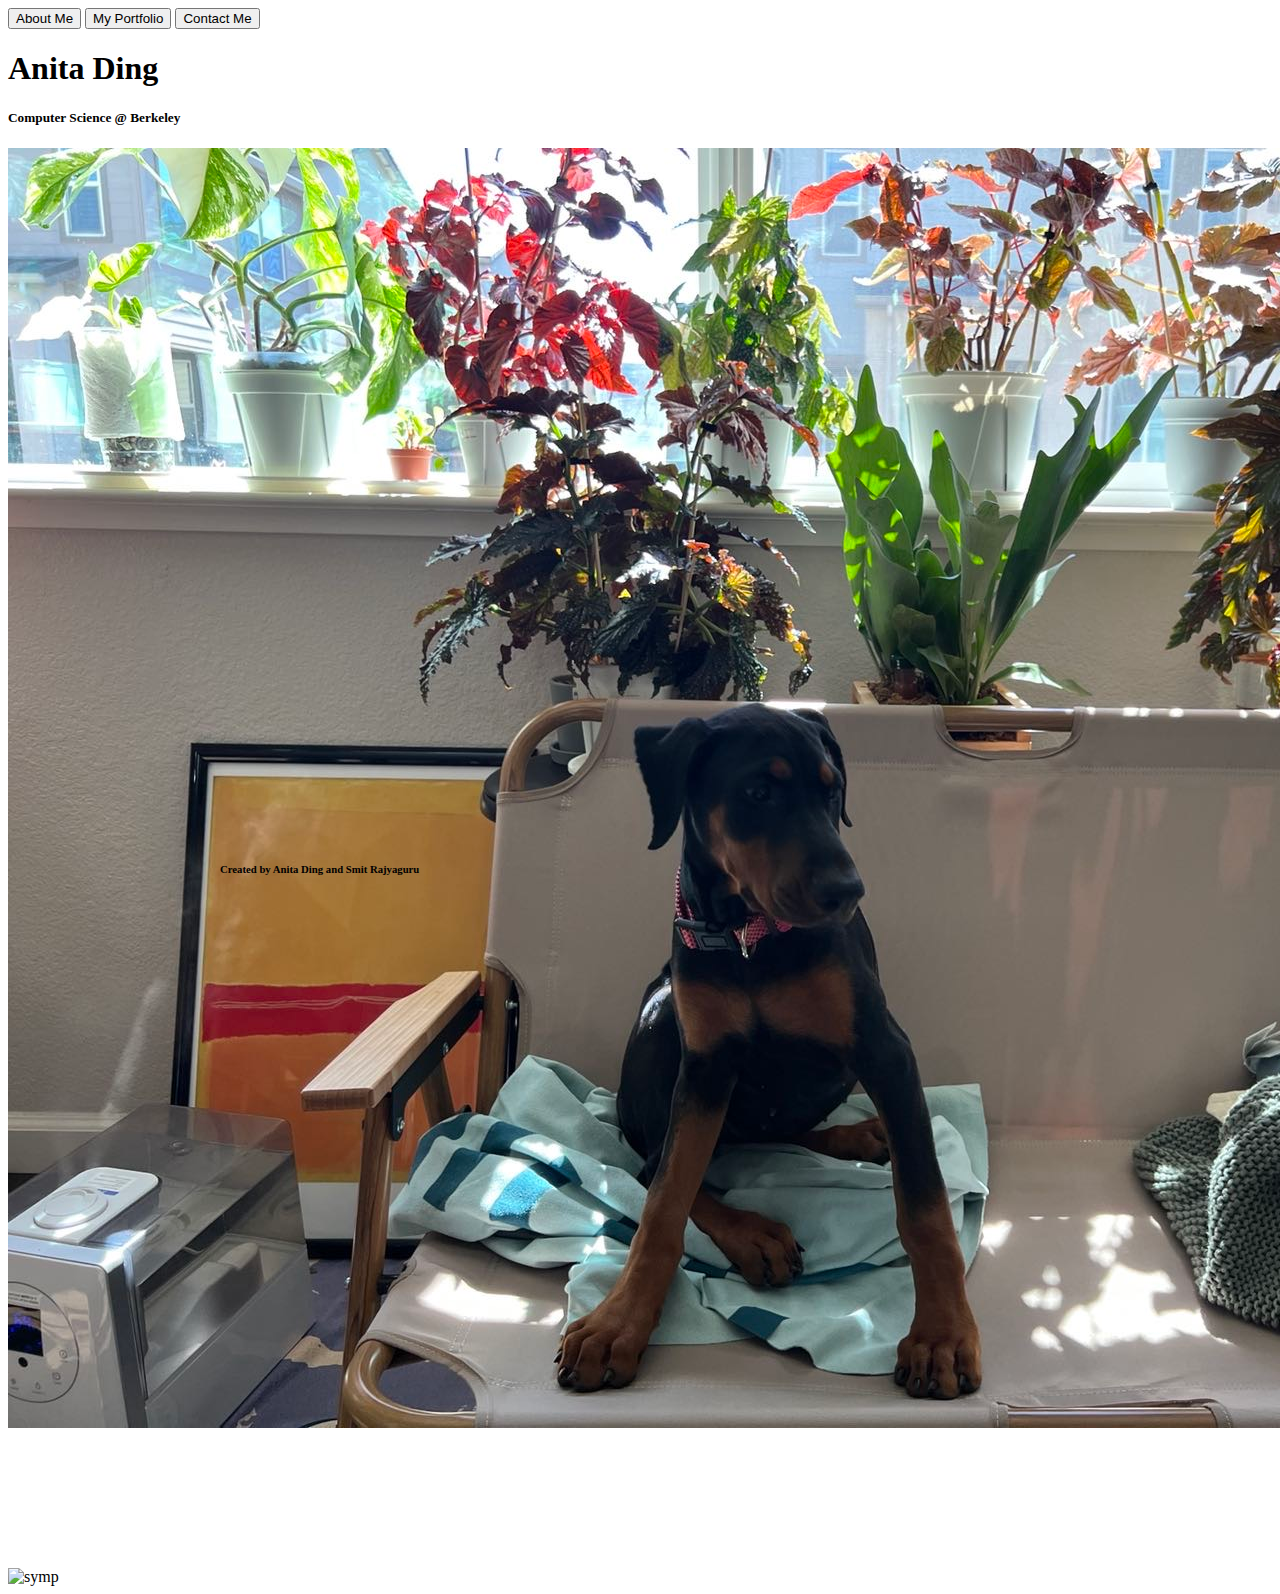
==== index.html @ deddcfd5 "Not adding audio this time" ====
<!DOCTYPE html>
<html lang="en">
    <head>
        <!-- This is the default header. -->
        <meta charset="utf-8">
        <meta http-equiv="X-UA-Compatible" content="IE=edge">
		<meta name="viewport" content="width=device-width, initial-scale=1">

        <!-- This is for iframe so that I can embed a YouTube video on my website. -->
        <link rel="stylesheet" href="https://cdnjs.cloudflare.com/ajax/libs/font-awesome/5.15.1/css/all.min.css" integrity="sha512-+4zCK9k+qNFUR5X+cKL9EIR+ZOhtIloNl9GIKS57V1MyNsYpYcUrUeQc9vNfzsWfV28IaLL3i96P9sdNyeRssA==" crossorigin="anonymous" />
        
        <!-- These are the required "title", "author", CSS, and a brief description. -->
        <title>Anita Ding Personal Website</title>
        <meta name="author" content="Anita Ding">
        <meta name="description" content="Personal Website">
        <link href="frontpage.css" rel="stylesheet">
    </head>
    <body>

        <!-- Here, I used the Window function right after calling the open new tab function.
        The purpose of this is to satisfy my design. Since I do not know how to create a pop
        up window, I decided to make the window go to a new link and close the current tab.
        So the effect should look like when I click About Me, instead of opening a new tab,
        the current tab would change to the corresponding address. And when I click "back",
        I go "back" to the home page without switching tabs. -->
        <div class="navbar elements">
            <button class="nav-item" onclick="openAbout() & window.close();">About Me</button>
            <button class="nav-item" onclick="openPortfolio() & window.close();">My Portfolio</button>
            <button class="nav-item" onclick="openContact() & window.close();">Contact Me</button>
        </div>

        <!-- Here I used h1, h5, and in other places, I've used h2, h3, h4, h6. You just have
        to find them, there're here somewhere. -->
        <div>
            <h1>Anita Ding</h1>
            <h5>Computer Science @ Berkeley</h5>
        </div>

        <!-- These are the pictures of my brother's dog, me, and my CS 61B project showcase.
        It was quite difficult figuring out the grid and flex boxes so I hard coded some locations
        to save the time of figuring out the actual code. -->
        <div>
            <img class="box" id="box-one" src='Manta.JPG' alt='symp'>
            <img class="box" id="box-two" src='https://ca.slack-edge.com/T66ATDRU6-U02V691ANM9-6623ee203f6a-512' alt='symp'>
            <iframe autoplay loop class="box" id="box-three" src="https://www.youtube.com/embed/mJVPU7MnZiI" frameborder="0"></iframe>
            <h6 style="position: absolute; bottom: 0px; left: 220px;">Created by Anita Ding and Smit Rajyaguru</h6>
        </div>

    </body>

    <!-- Here is the JavaScript file. I put it at the end because it's where it should be. -->
    <script src="script.js"></script>
</html>
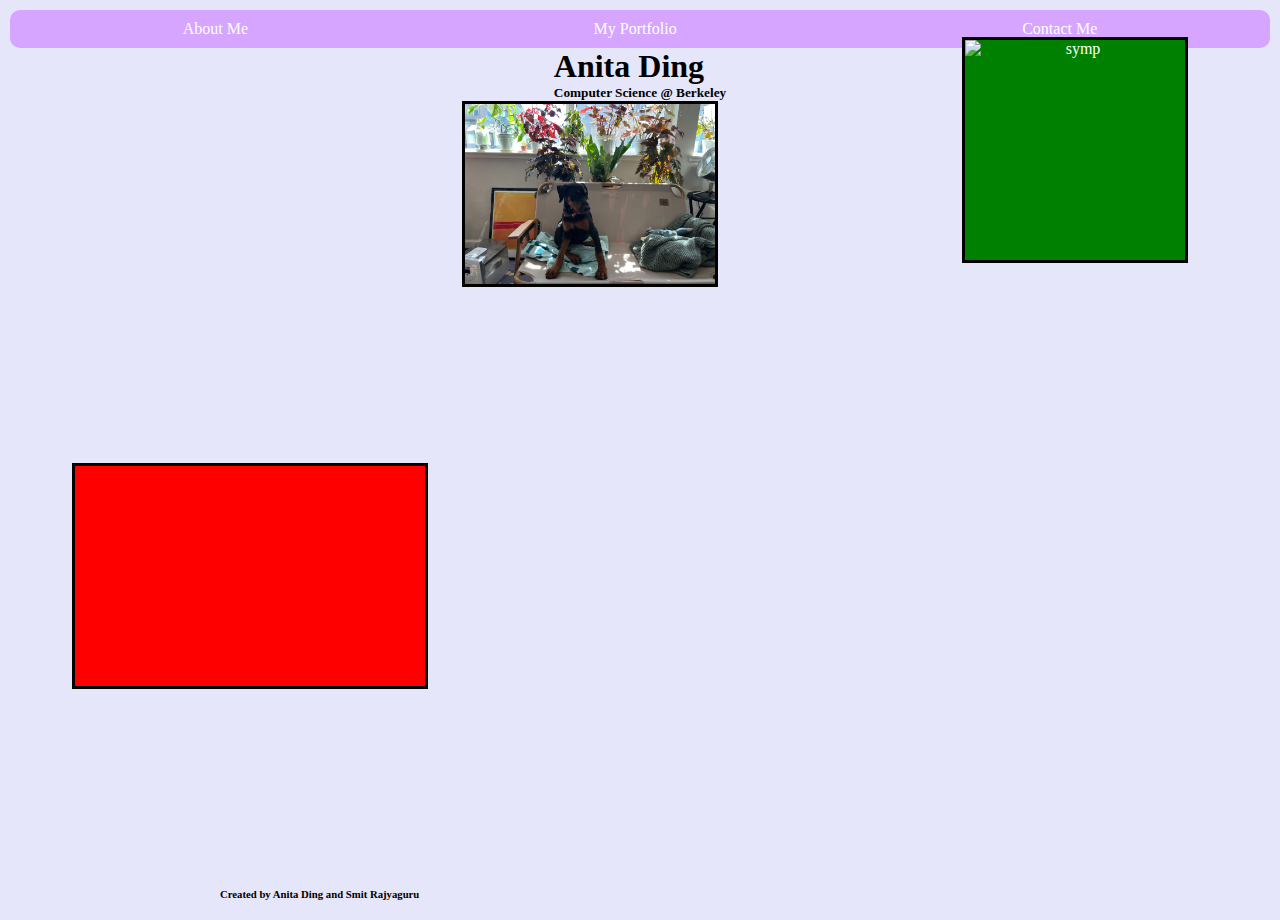
==== commit 56aea265: "Fixing css file name change" ====
--- a/index.html
+++ b/index.html
@@ -13,7 +13,7 @@
         <title>Anita Ding Personal Website</title>
         <meta name="author" content="Anita Ding">
         <meta name="description" content="Personal Website">
-        <link href="frontpage.css" rel="stylesheet">
+        <link href="styles.css" rel="stylesheet">
     </head>
     <body>
 
--- a/styles.css
+++ b/styles.css
@@ -0,0 +1,246 @@
+/* I used * selector in CSS. All margines default to 0. */
+* {
+    margin: 0px;
+}
+
+body {
+    height: 100vh;
+    background-color: #E6E6FA;
+    flex-direction: column;
+    display: flex;
+    align-items: center;
+    font-family: cursive;
+    padding: 10px;
+}
+
+button {
+    padding: 0;
+    border: none;
+    background: none;
+    font-family: cursive;
+    font-size: medium;
+}
+
+/* This is the hover pseudoselector. */
+button:hover {
+    color: blueviolet;
+}
+
+.elements {
+    position: relative;
+}
+
+/* These are id selectors. They are different boxes on the homepage to locate the images.*/
+#box-one {
+    height: 180px;
+    width: 250px;
+    position: relative;
+    background-color: blue;
+    animation-name: movearound;
+    animation-duration: 30s;
+    animation-iteration-count: infinite;
+}
+
+@keyframes movearound {
+    0%   {background-color:red; left:0px; top:0px;}
+    25%  {background-color:yellow; left:300px; top:0px;}
+    50%  {background-color:blue; left:300px; top:300px;}
+    75%  {background-color:green; left:0px; top:300px;}
+    100% {background-color:red; left:0px; top:0px;}
+}
+
+#box-two {
+    height: 220px;
+    width: 220px;
+    background-color: green;
+    position: relative;
+    left: 500px;
+    bottom: 250px;
+}
+
+#box-three {
+    height: 220px;
+    width: 350px;
+    background-color: red;
+    position: relative;
+    right: 390px;
+    bottom: 50px;
+}
+
+#box-three:hover {
+    transform: scale(1.8, 1.8);
+    transition-duration: 3s;
+}
+
+/* These are class selectors. Box uses the flex layout.*/
+.box {
+    display: flex;
+    flex-direction: column;
+    justify-content: space-between;
+    border: solid black;
+    text-align: center;
+    color: white;
+}
+
+/* Home page grid layout on top for section bars. */
+
+.navbar {
+    display: grid;
+    grid-template-columns: auto auto auto;
+    width: 100%;
+    background-color: rgb(213, 165, 255);
+    border-radius: 10px;
+}
+
+.nav-item {
+    color: white;
+    padding: 10px;
+    text-align: center;
+}
+
+/* Social Icons */
+
+.fa {
+    padding: 20px;
+    font-size: 30px;
+    width: 30px;
+    text-align: center;
+    text-decoration: none;
+    border-radius: 50%;
+}
+
+.fa:hover {
+    opacity: 0.7;
+}
+
+.fa-facebook {
+  background: #3B5998;
+  color: white;
+}
+
+.fa-instagram {
+    background: #125688;
+    color: white;
+}
+
+.fa-google {
+    background: #dd4b39;
+    color: white;
+}
+
+.fa-phone {
+    background: lightgreen;
+    color: white;
+}
+  
+.aboutbox {
+    margin: 50px;
+}
+
+/* These are the boxes in the portfolio. */
+.box1 {
+    height: 180px;
+    width: 200px;
+    background-color: #d375fe;
+    text-align: center;
+    border-color: violet;
+    border-radius: 20px;
+    margin: 30px;
+    color: white;
+    position: absolute;
+    right: 580px;
+    bottom: 30px;
+}
+
+.box2 {
+    height: 250px;
+    width: 200px;
+    background-color: #d375fe;
+    text-align: center;
+    border-color: violet;
+    border-radius: 20px;
+    margin: 40px;
+    color: white;
+    position: absolute;
+    right: 200px;
+    bottom: 0px;
+}
+
+.box3 {
+    height: 370px;
+    width: 280px;
+    background-color: #d375fe;
+    text-align: center;
+    border-color: violet;
+    border-radius: 20px;
+    margin: 100px;
+    color: white;
+    position: absolute;
+    left: 500px;
+    top: 10px;
+}
+
+.box4 {
+    height: 170px;
+    width: 280px;
+    background-color: #d375fe;
+    text-align: center;
+    border-color: violet;
+    border-radius: 20px;
+    margin: 90px;
+    color: white;
+    position: absolute;
+    right: 50px;
+    bottom: 330px;
+}
+
+.box5 {
+    height: 320px;
+    width: 350px;
+    background-color: #d375fe;
+    text-align: center;
+    border-color: violet;
+    border-radius: 20px;
+    margin: 93px;
+    color: white;
+    position: absolute;
+    left: 20px;
+    bottom: 100px;
+    transition: top ease 0.5s;
+}
+
+.box1:hover {
+    box-shadow: 0 0 10px darkviolet;
+}
+.box2:hover {
+    box-shadow: 0 0 10px darkviolet;
+}
+.box3:hover {
+    box-shadow: 0 0 10px darkviolet;
+}
+.box4:hover {
+    box-shadow: 0 0 10px darkviolet;
+}
+.box5:hover {
+    box-shadow: 0 0 10px darkviolet;
+}
+
+/* Here are some font changes. */
+.backbutton {
+    color: blueviolet;
+    padding: 0;
+    border: none;
+    background: none;
+    font-family: cursive;
+    font-size: medium;
+}
+
+/* Another hover property on the "back" buttons. */
+.backbutton:hover {
+    color: white;
+}
+
+.portfolioBack {
+    position: absolute;
+    bottom: 0px;
+}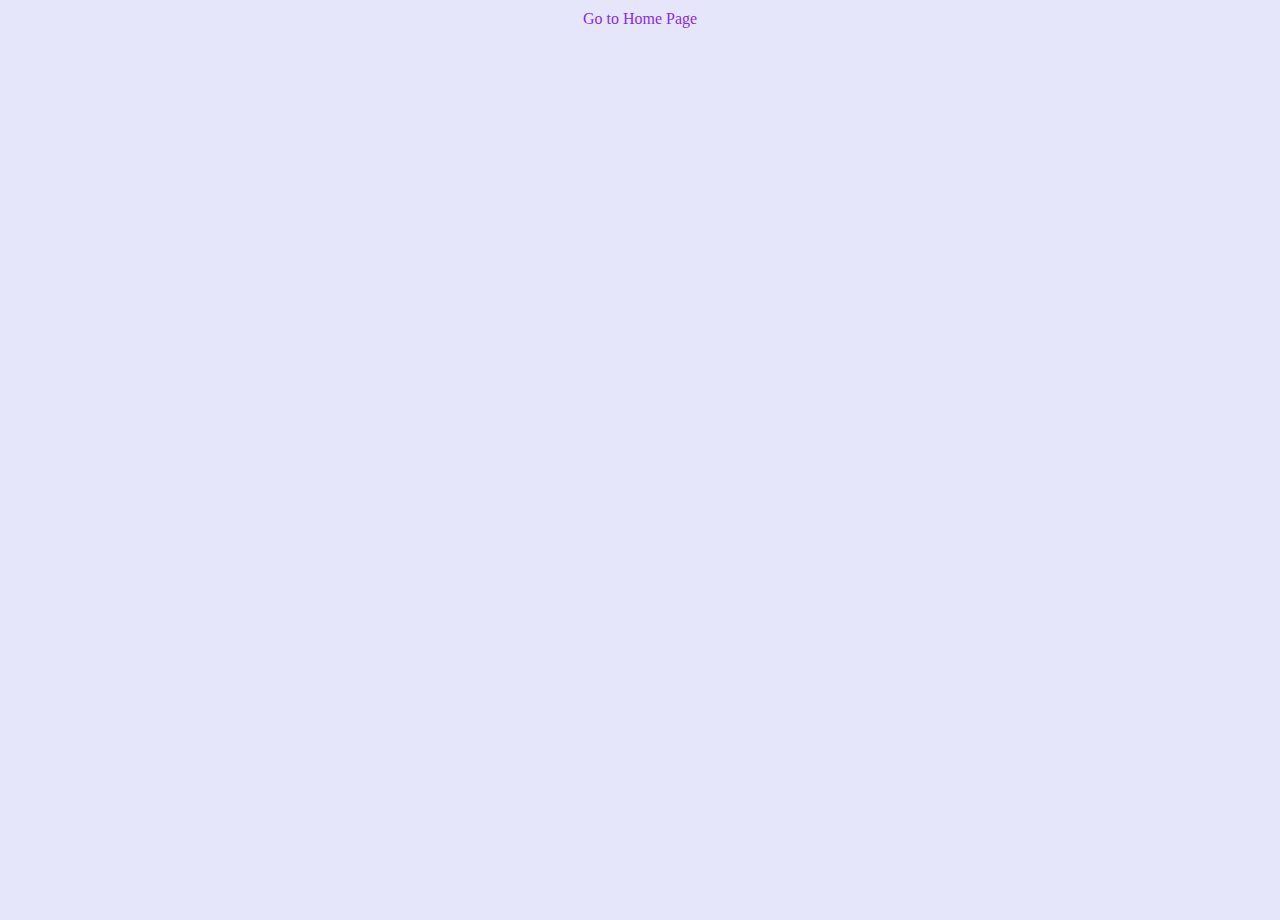
==== commit c92505c7: "Fixed the issue" ====
--- a/index.html
+++ b/index.html
@@ -17,37 +17,7 @@
     </head>
     <body>
 
-        <!-- Here, I used the Window function right after calling the open new tab function.
-        The purpose of this is to satisfy my design. Since I do not know how to create a pop
-        up window, I decided to make the window go to a new link and close the current tab.
-        So the effect should look like when I click About Me, instead of opening a new tab,
-        the current tab would change to the corresponding address. And when I click "back",
-        I go "back" to the home page without switching tabs. -->
-        <div class="navbar elements">
-            <button class="nav-item" onclick="openAbout() & window.close();">About Me</button>
-            <button class="nav-item" onclick="openPortfolio() & window.close();">My Portfolio</button>
-            <button class="nav-item" onclick="openContact() & window.close();">Contact Me</button>
-        </div>
-
-        <!-- Here I used h1, h5, and in other places, I've used h2, h3, h4, h6. You just have
-        to find them, there're here somewhere. -->
-        <div>
-            <h1>Anita Ding</h1>
-            <h5>Computer Science @ Berkeley</h5>
-        </div>
-
-        <!-- These are the pictures of my brother's dog, me, and my CS 61B project showcase.
-        It was quite difficult figuring out the grid and flex boxes so I hard coded some locations
-        to save the time of figuring out the actual code. -->
-        <div>
-            <img class="box" id="box-one" src='Manta.JPG' alt='symp'>
-            <img class="box" id="box-two" src='https://ca.slack-edge.com/T66ATDRU6-U02V691ANM9-6623ee203f6a-512' alt='symp'>
-            <iframe autoplay loop class="box" id="box-three" src="https://www.youtube.com/embed/mJVPU7MnZiI" frameborder="0"></iframe>
-            <h6 style="position: absolute; bottom: 0px; left: 220px;">Created by Anita Ding and Smit Rajyaguru</h6>
-        </div>
+        <button class="backbutton" onclick="openHome() & window.close();">Go to Home Page</button>
 
     </body>
-
-    <!-- Here is the JavaScript file. I put it at the end because it's where it should be. -->
-    <script src="script.js"></script>
 </html>--- a/styles.css
+++ b/styles.css
@@ -139,7 +139,7 @@
 
 /* These are the boxes in the portfolio. */
 .box1 {
-    height: 180px;
+    height: 120px;
     width: 200px;
     background-color: #d375fe;
     text-align: center;
@@ -149,11 +149,11 @@
     color: white;
     position: absolute;
     right: 580px;
-    bottom: 30px;
+    bottom: 50px;
 }
 
 .box2 {
-    height: 250px;
+    height: 200px;
     width: 200px;
     background-color: #d375fe;
     text-align: center;
@@ -162,12 +162,12 @@
     margin: 40px;
     color: white;
     position: absolute;
-    right: 200px;
+    right: 170px;
     bottom: 0px;
 }
 
 .box3 {
-    height: 370px;
+    height: 320px;
     width: 280px;
     background-color: #d375fe;
     text-align: center;
@@ -181,7 +181,7 @@
 }
 
 .box4 {
-    height: 170px;
+    height: 120px;
     width: 280px;
     background-color: #d375fe;
     text-align: center;
@@ -195,7 +195,7 @@
 }
 
 .box5 {
-    height: 320px;
+    height: 220px;
     width: 350px;
     background-color: #d375fe;
     text-align: center;
@@ -205,7 +205,7 @@
     color: white;
     position: absolute;
     left: 20px;
-    bottom: 100px;
+    bottom: 180px;
     transition: top ease 0.5s;
 }
 
